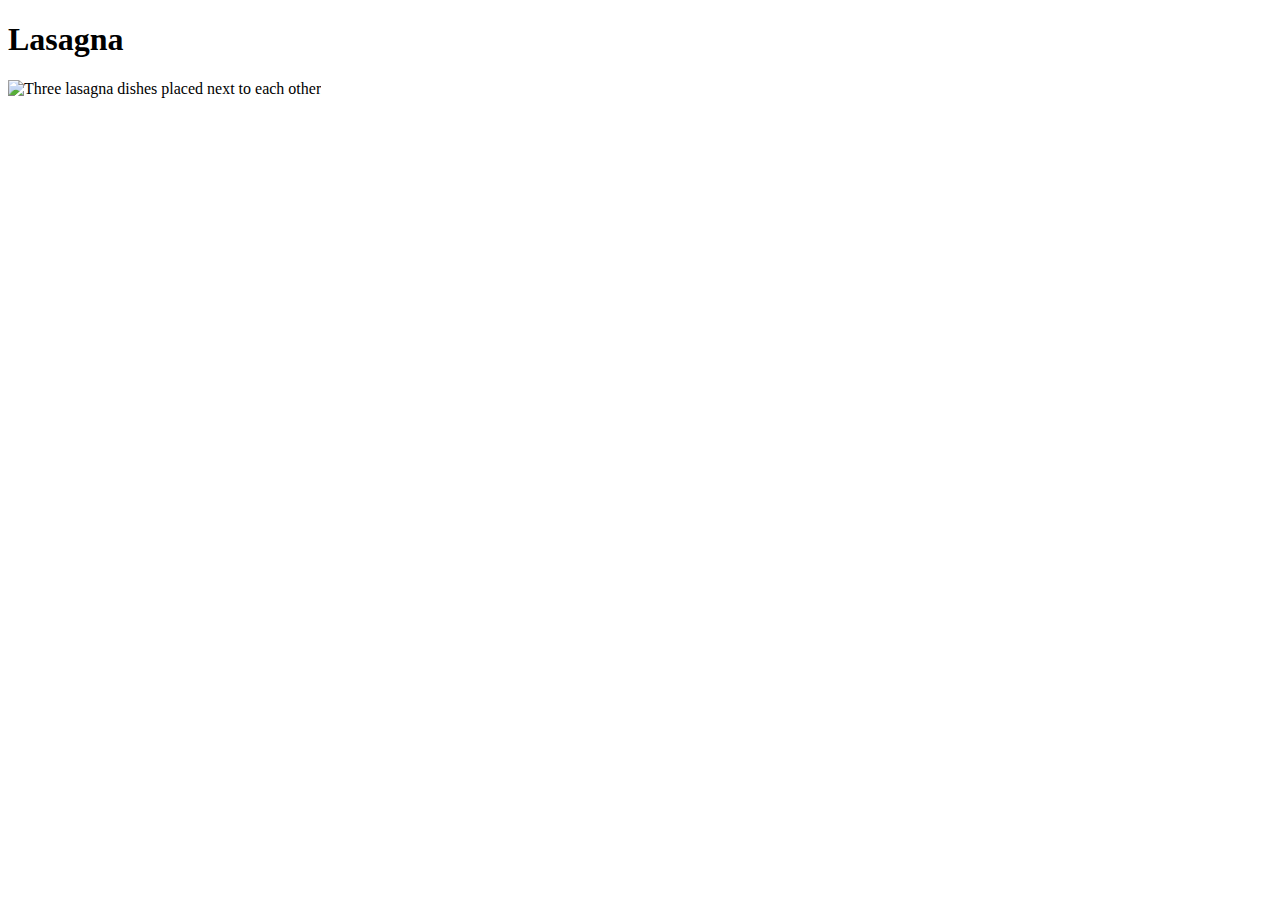
==== recipes/lasagna.html @ e5336a52 "Add image to lasagna.html" ====
<!DOCTYPE html>
<html lang="en">
    <head>
        <meta charset="UTF-8">
        <title>Lasagna Recipe</title>
    </head>
    <body>
        <h1>Lasagna</h1>
        <img src="https://imagesvc.meredithcorp.io/v3/mm/image?url=https%3A%2F%2Fpublic-assets.meredithcorp.io%2Feaf2a87ca2376e9dca53110c86de9d30%2F1680182615619food-dinner-lasagna-x2.jpg&q=60&c=sc&orient=true&poi=auto&h=512" alt="Three lasagna dishes placed next to each other">
    </body>
</html>
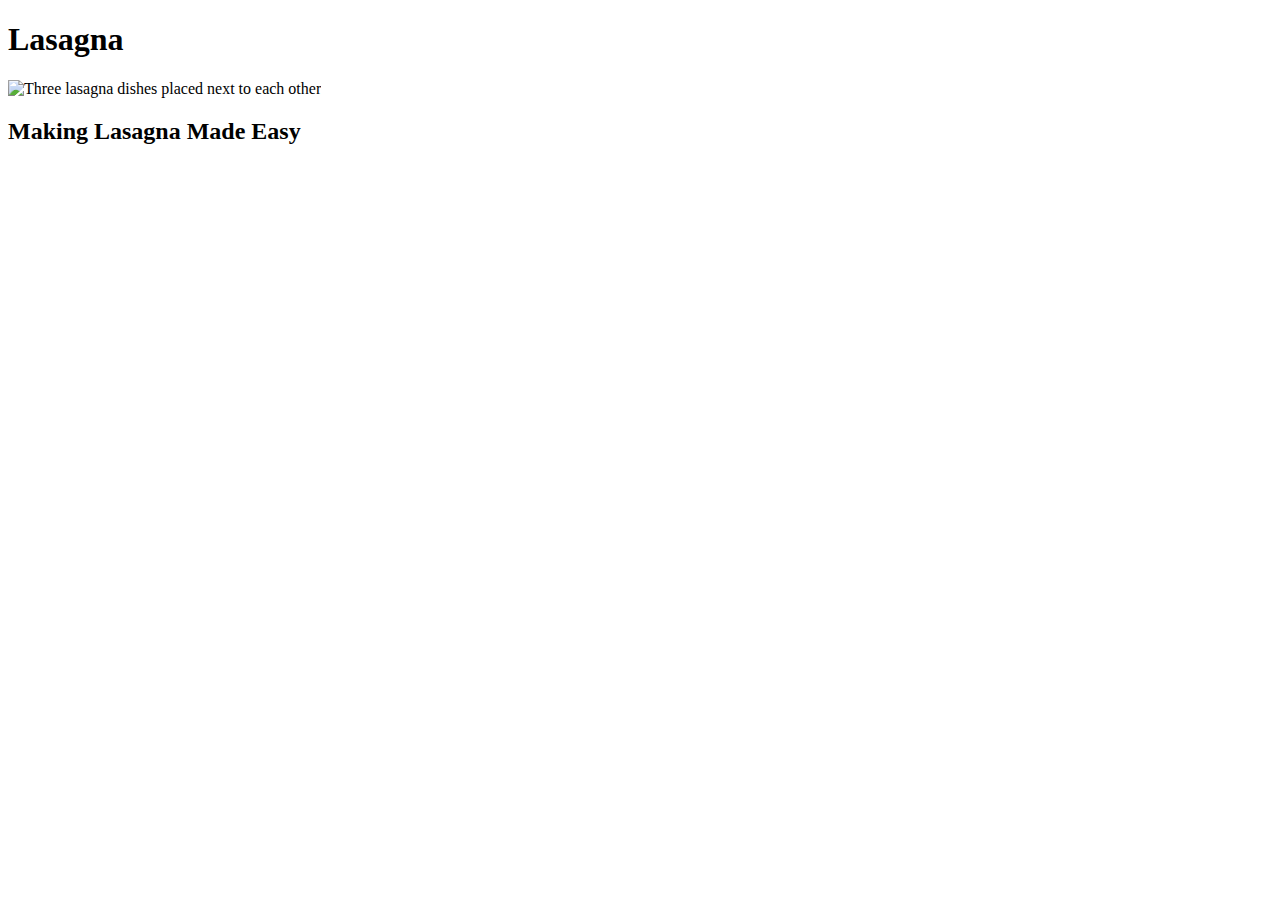
==== commit 2a77eafe: "Add description heading to lasagna.html" ====
--- a/recipes/lasagna.html
+++ b/recipes/lasagna.html
@@ -7,5 +7,6 @@
     <body>
         <h1>Lasagna</h1>
         <img src="https://imagesvc.meredithcorp.io/v3/mm/image?url=https%3A%2F%2Fpublic-assets.meredithcorp.io%2Feaf2a87ca2376e9dca53110c86de9d30%2F1680182615619food-dinner-lasagna-x2.jpg&q=60&c=sc&orient=true&poi=auto&h=512" alt="Three lasagna dishes placed next to each other">
+        <h2>Making Lasagna Made Easy</h2>
     </body>
 </html>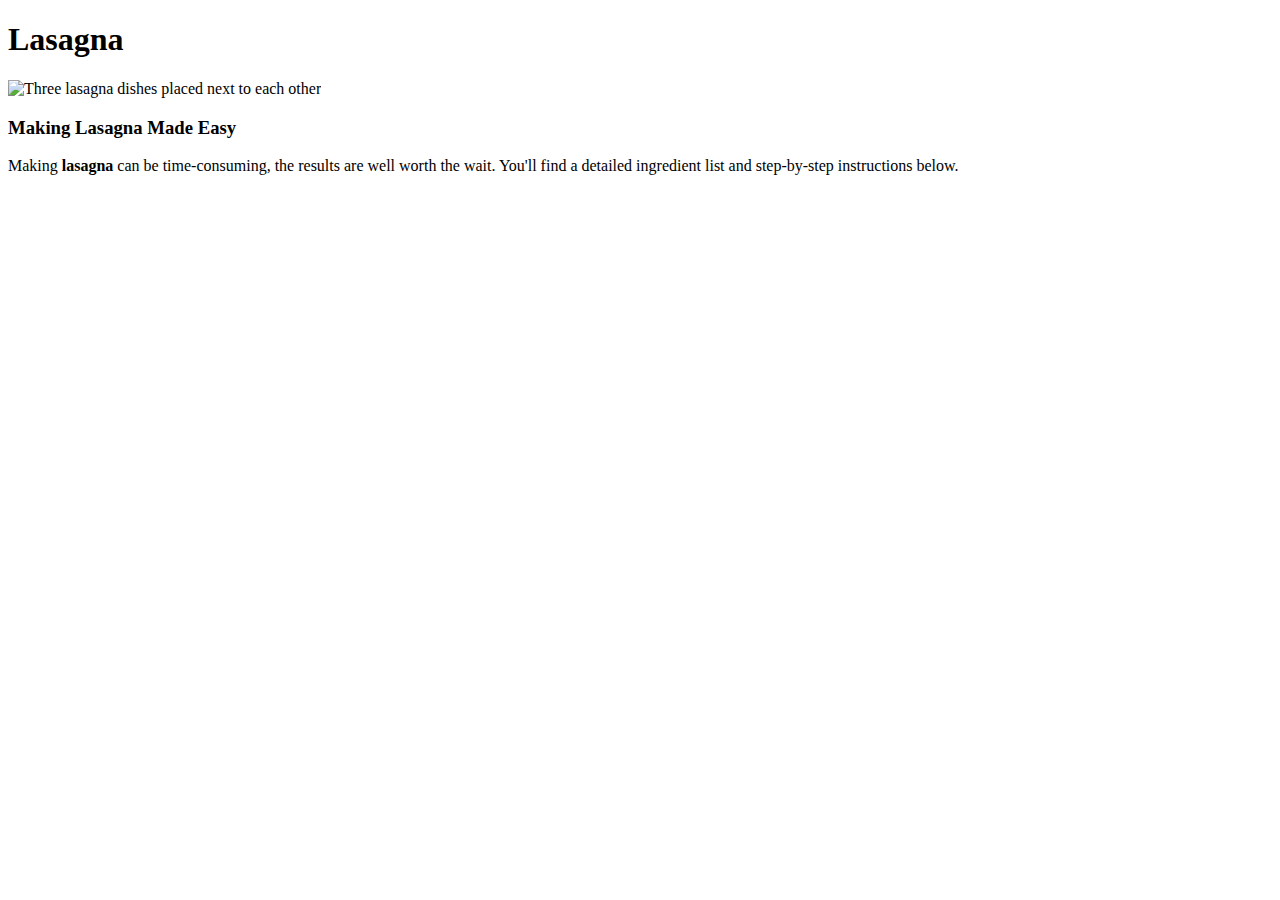
==== commit bb3a517f: "Add description paragraph to lasagna.html and change heading" ====
--- a/recipes/lasagna.html
+++ b/recipes/lasagna.html
@@ -7,6 +7,7 @@
     <body>
         <h1>Lasagna</h1>
         <img src="https://imagesvc.meredithcorp.io/v3/mm/image?url=https%3A%2F%2Fpublic-assets.meredithcorp.io%2Feaf2a87ca2376e9dca53110c86de9d30%2F1680182615619food-dinner-lasagna-x2.jpg&q=60&c=sc&orient=true&poi=auto&h=512" alt="Three lasagna dishes placed next to each other">
-        <h2>Making Lasagna Made Easy</h2>
+        <h3>Making Lasagna Made Easy</h3>
+        <p>Making <strong>lasagna</strong> can be time-consuming, the results are well worth the wait. You'll find a detailed ingredient list and step-by-step instructions below.</p>
     </body>
 </html>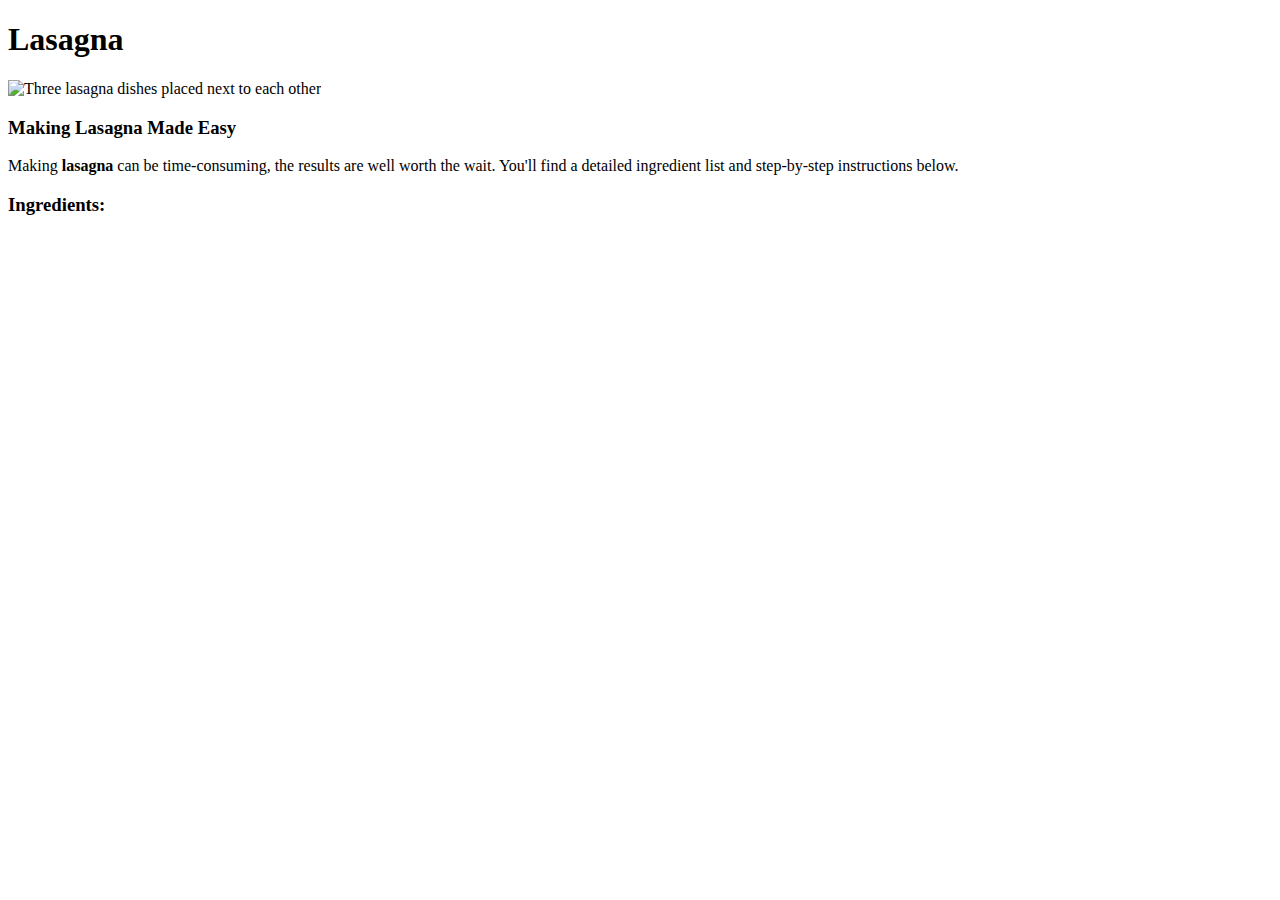
==== commit 14adc5c9: "Add ingredients heading below description" ====
--- a/recipes/lasagna.html
+++ b/recipes/lasagna.html
@@ -9,5 +9,6 @@
         <img src="https://imagesvc.meredithcorp.io/v3/mm/image?url=https%3A%2F%2Fpublic-assets.meredithcorp.io%2Feaf2a87ca2376e9dca53110c86de9d30%2F1680182615619food-dinner-lasagna-x2.jpg&q=60&c=sc&orient=true&poi=auto&h=512" alt="Three lasagna dishes placed next to each other">
         <h3>Making Lasagna Made Easy</h3>
         <p>Making <strong>lasagna</strong> can be time-consuming, the results are well worth the wait. You'll find a detailed ingredient list and step-by-step instructions below.</p>
+        <h3>Ingredients:</h3>
     </body>
 </html>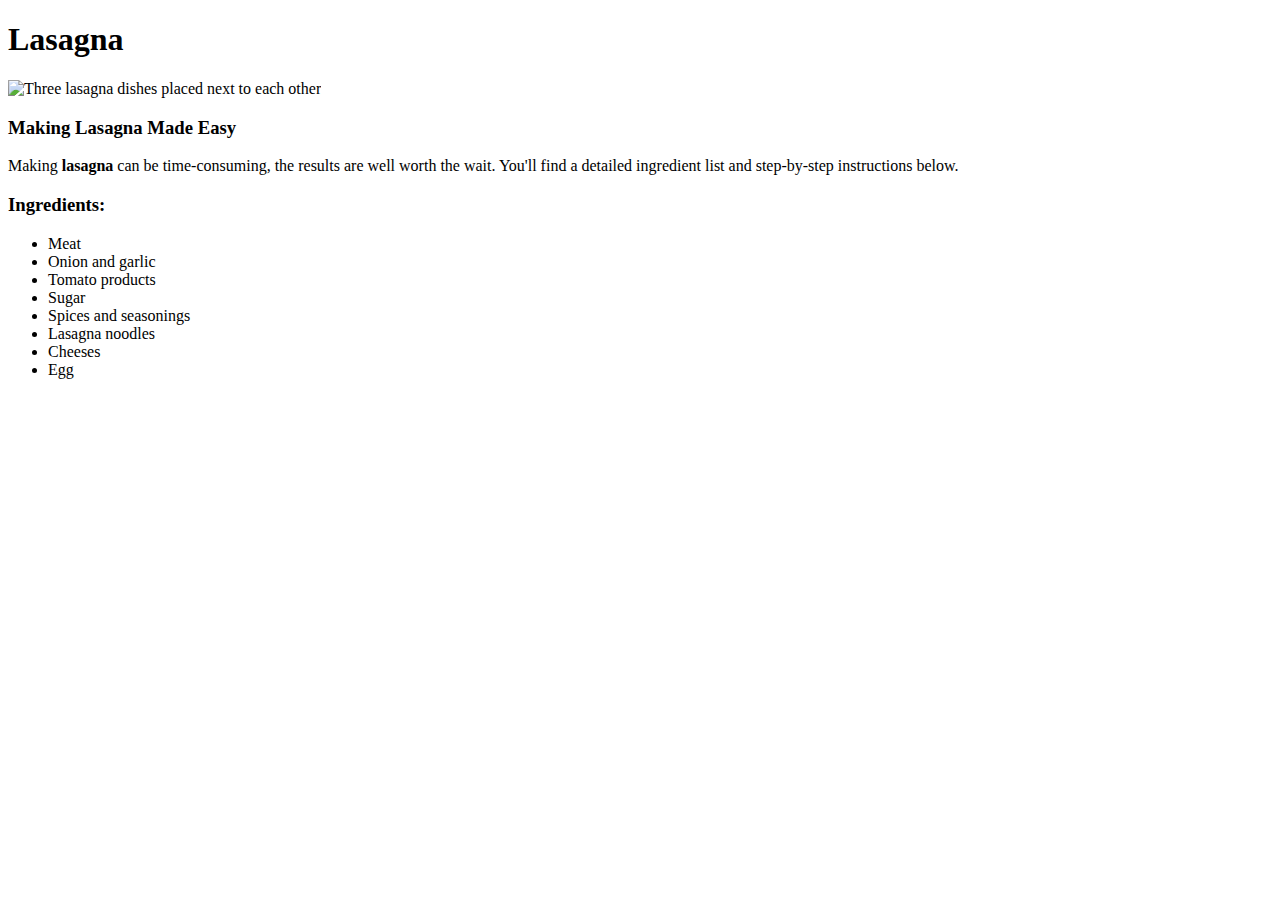
==== commit 3389851c: "Add unordered list to lasagna.html" ====
--- a/recipes/lasagna.html
+++ b/recipes/lasagna.html
@@ -10,5 +10,15 @@
         <h3>Making Lasagna Made Easy</h3>
         <p>Making <strong>lasagna</strong> can be time-consuming, the results are well worth the wait. You'll find a detailed ingredient list and step-by-step instructions below.</p>
         <h3>Ingredients:</h3>
+        <ul>
+            <li>Meat</li>
+            <li>Onion and garlic</li>
+            <li>Tomato products</li>
+            <li>Sugar</li>
+            <li>Spices and seasonings</li>
+            <li>Lasagna noodles</li>
+            <li>Cheeses</li>
+            <li>Egg</li>
+        </ul>
     </body>
 </html>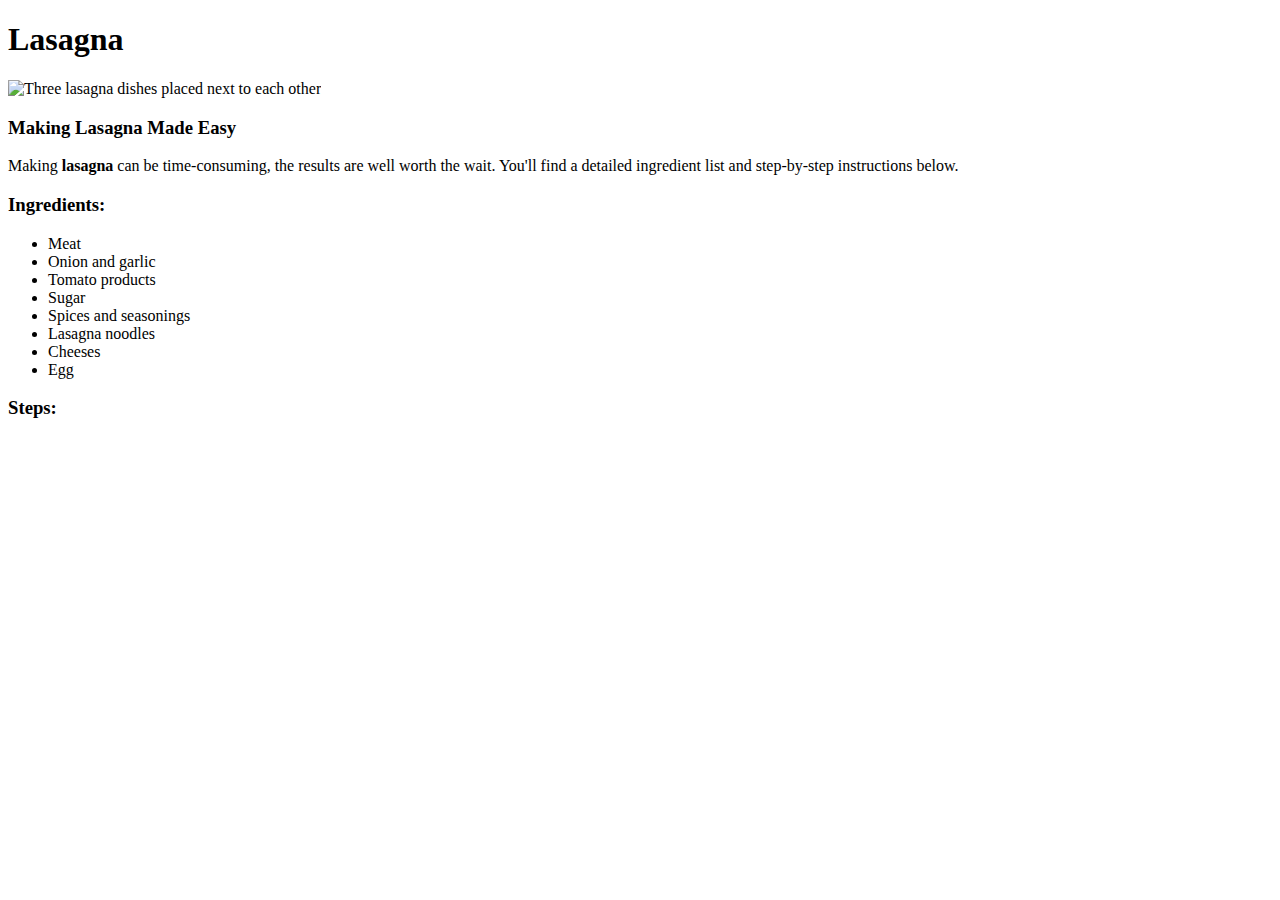
==== commit 65da9b40: "Add heading below unordered list" ====
--- a/recipes/lasagna.html
+++ b/recipes/lasagna.html
@@ -20,5 +20,6 @@
             <li>Cheeses</li>
             <li>Egg</li>
         </ul>
+        <h3>Steps:</h3>
     </body>
 </html>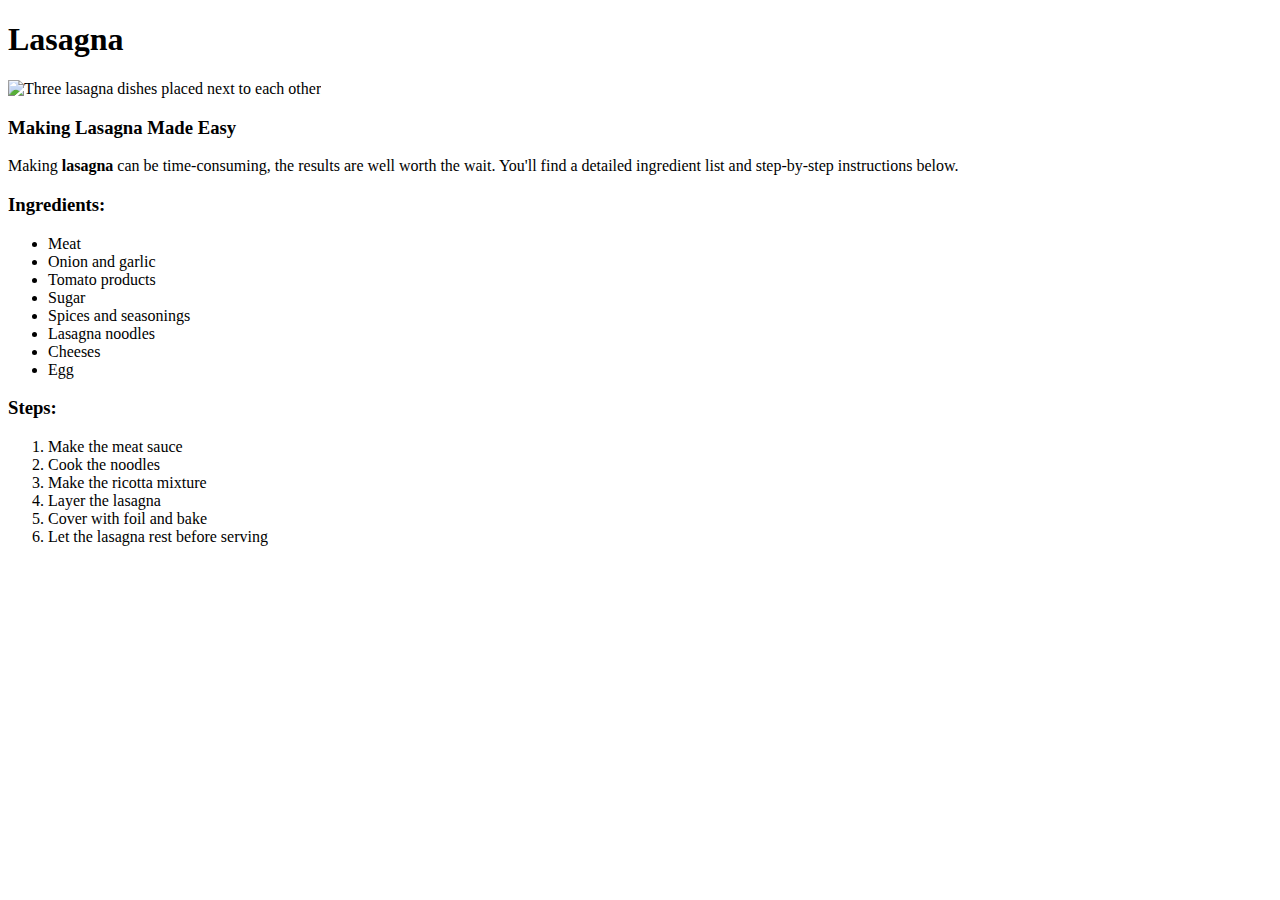
==== commit ccc635da: "Add ordered list to lasagna.html" ====
--- a/recipes/lasagna.html
+++ b/recipes/lasagna.html
@@ -21,5 +21,13 @@
             <li>Egg</li>
         </ul>
         <h3>Steps:</h3>
+        <ol>
+            <li>Make the meat sauce</li>
+            <li>Cook the noodles</li>
+            <li>Make the ricotta mixture</li>
+            <li>Layer the lasagna</li>
+            <li>Cover with foil and bake</li>
+            <li>Let the lasagna rest before serving</li>
+        </ol>
     </body>
 </html>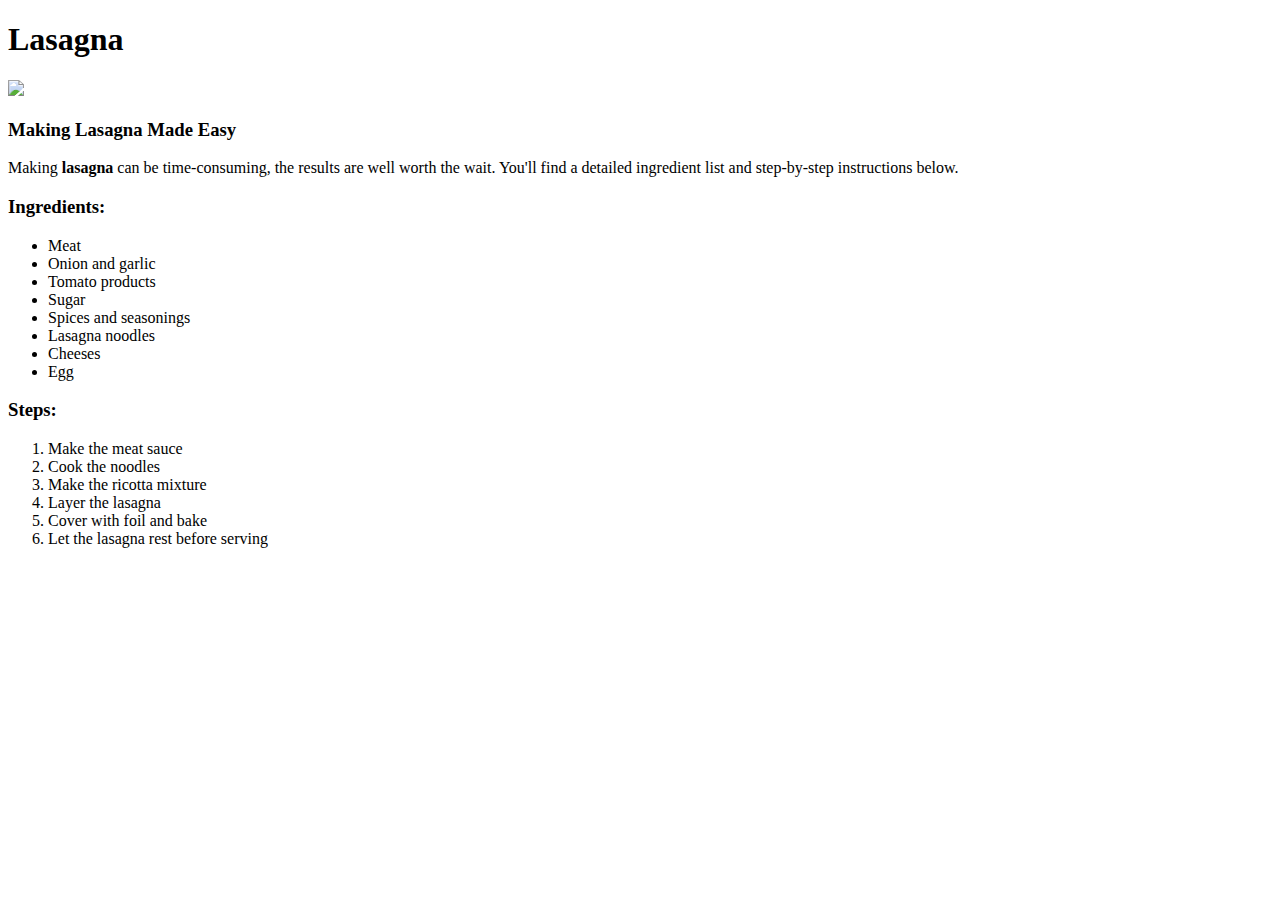
==== commit f12083a9: "Change image in lasagna.html" ====
--- a/recipes/lasagna.html
+++ b/recipes/lasagna.html
@@ -6,7 +6,7 @@
     </head>
     <body>
         <h1>Lasagna</h1>
-        <img src="https://imagesvc.meredithcorp.io/v3/mm/image?url=https%3A%2F%2Fpublic-assets.meredithcorp.io%2Feaf2a87ca2376e9dca53110c86de9d30%2F1680182615619food-dinner-lasagna-x2.jpg&q=60&c=sc&orient=true&poi=auto&h=512" alt="Three lasagna dishes placed next to each other">
+        <img src="https://imgs.search.brave.com/XhYUnHbKYB-MwonZ1oyLuyGoyBYOROHuyKjne3cgyLE/rs:fit:1200:1200:1/g:ce/aHR0cHM6Ly9pMi53/cC5jb20vd3d3LmNo/b2NvbGF0ZXNsb3Bl/cy5jb20vd3AtY29u/dGVudC91cGxvYWRz/LzIwMTUvMDkvR2Fy/ZGVuLVZlZ2V0YWJs/ZS1MYXNhZ25hLTMu/anBn" width="500">
         <h3>Making Lasagna Made Easy</h3>
         <p>Making <strong>lasagna</strong> can be time-consuming, the results are well worth the wait. You'll find a detailed ingredient list and step-by-step instructions below.</p>
         <h3>Ingredients:</h3>
